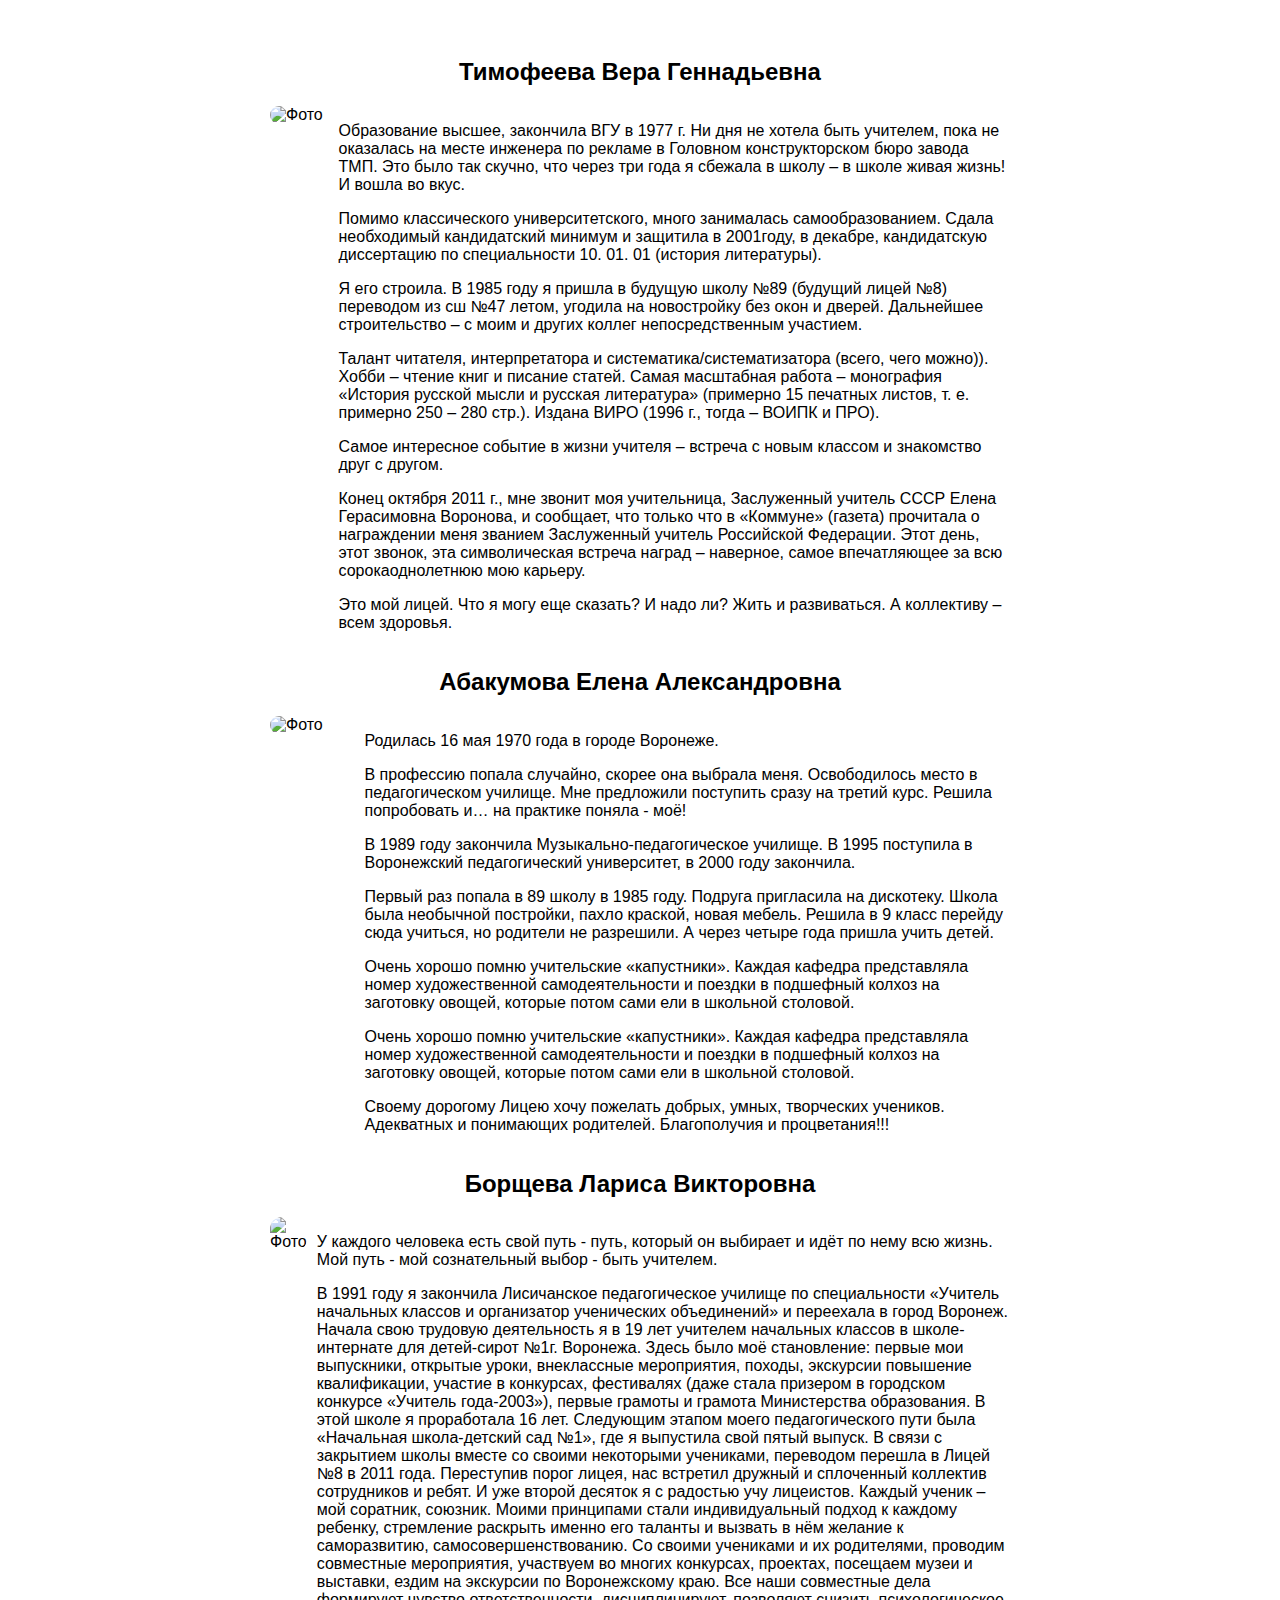
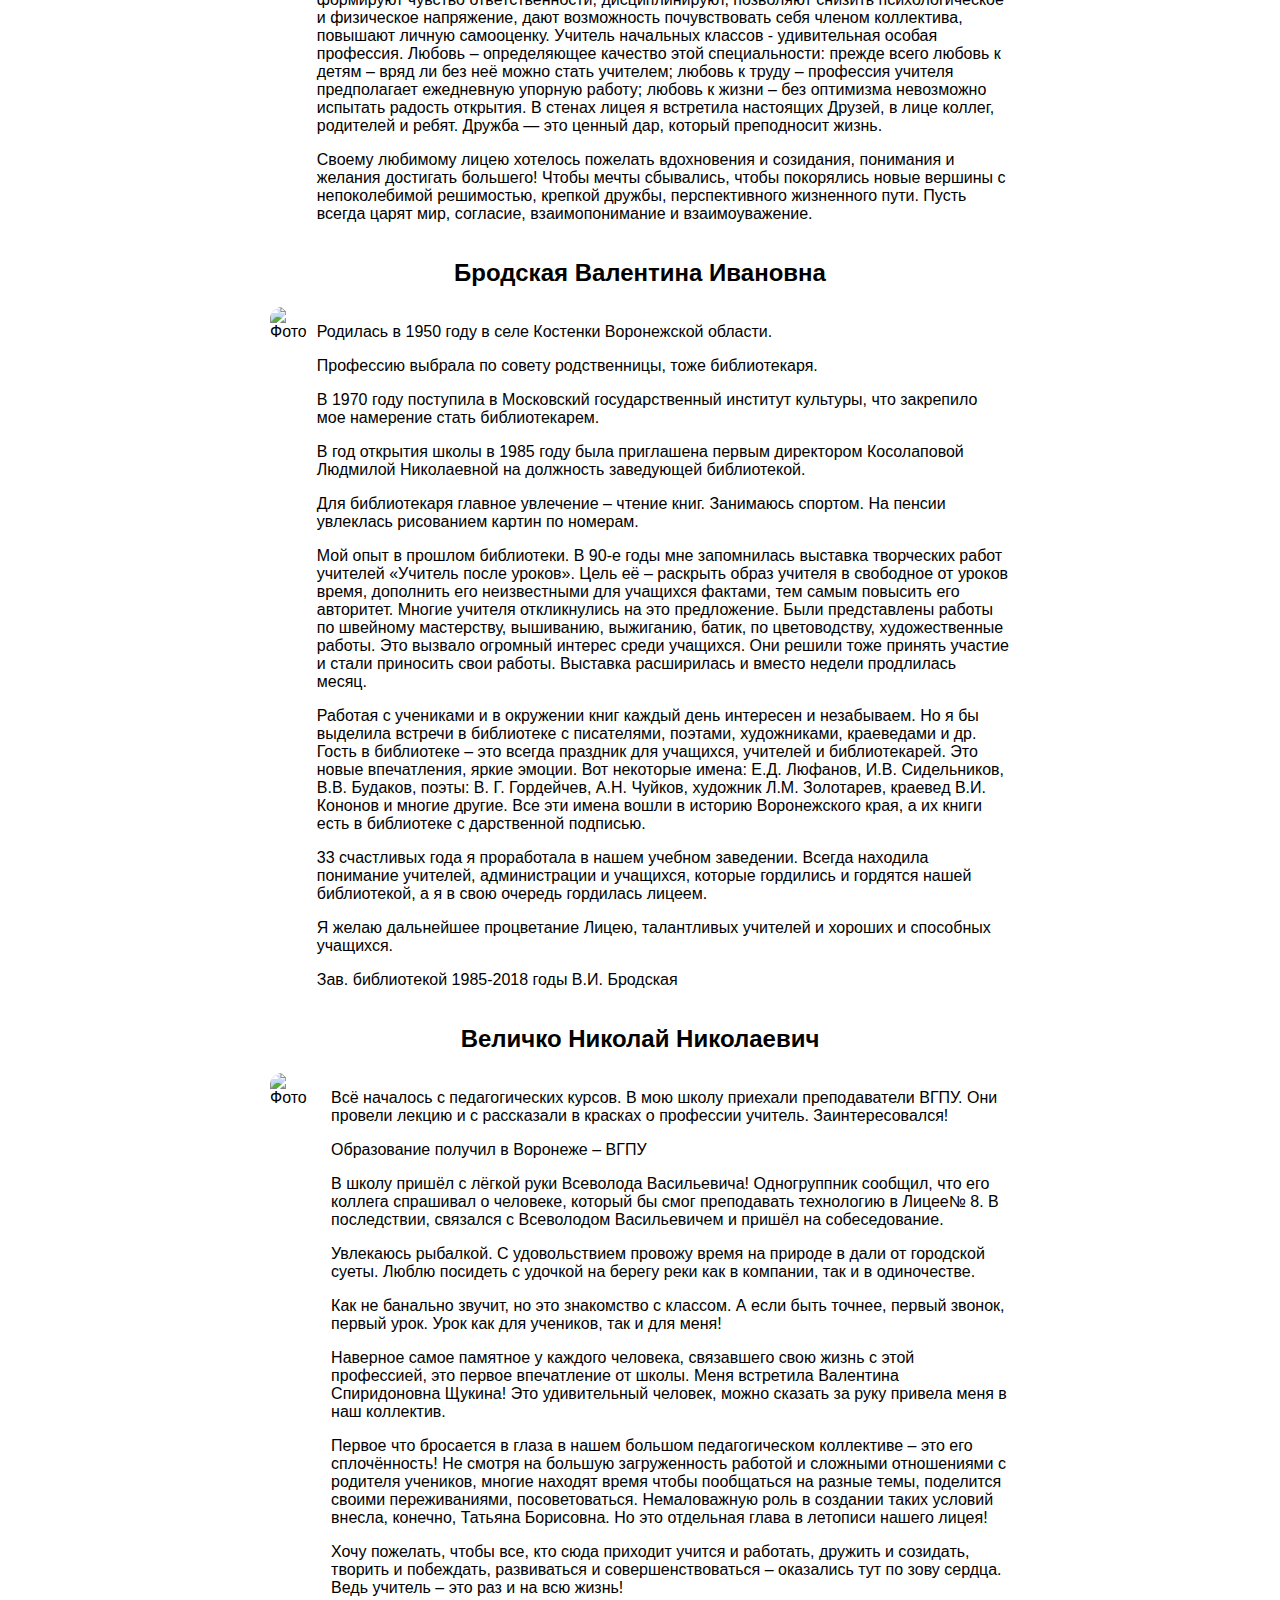
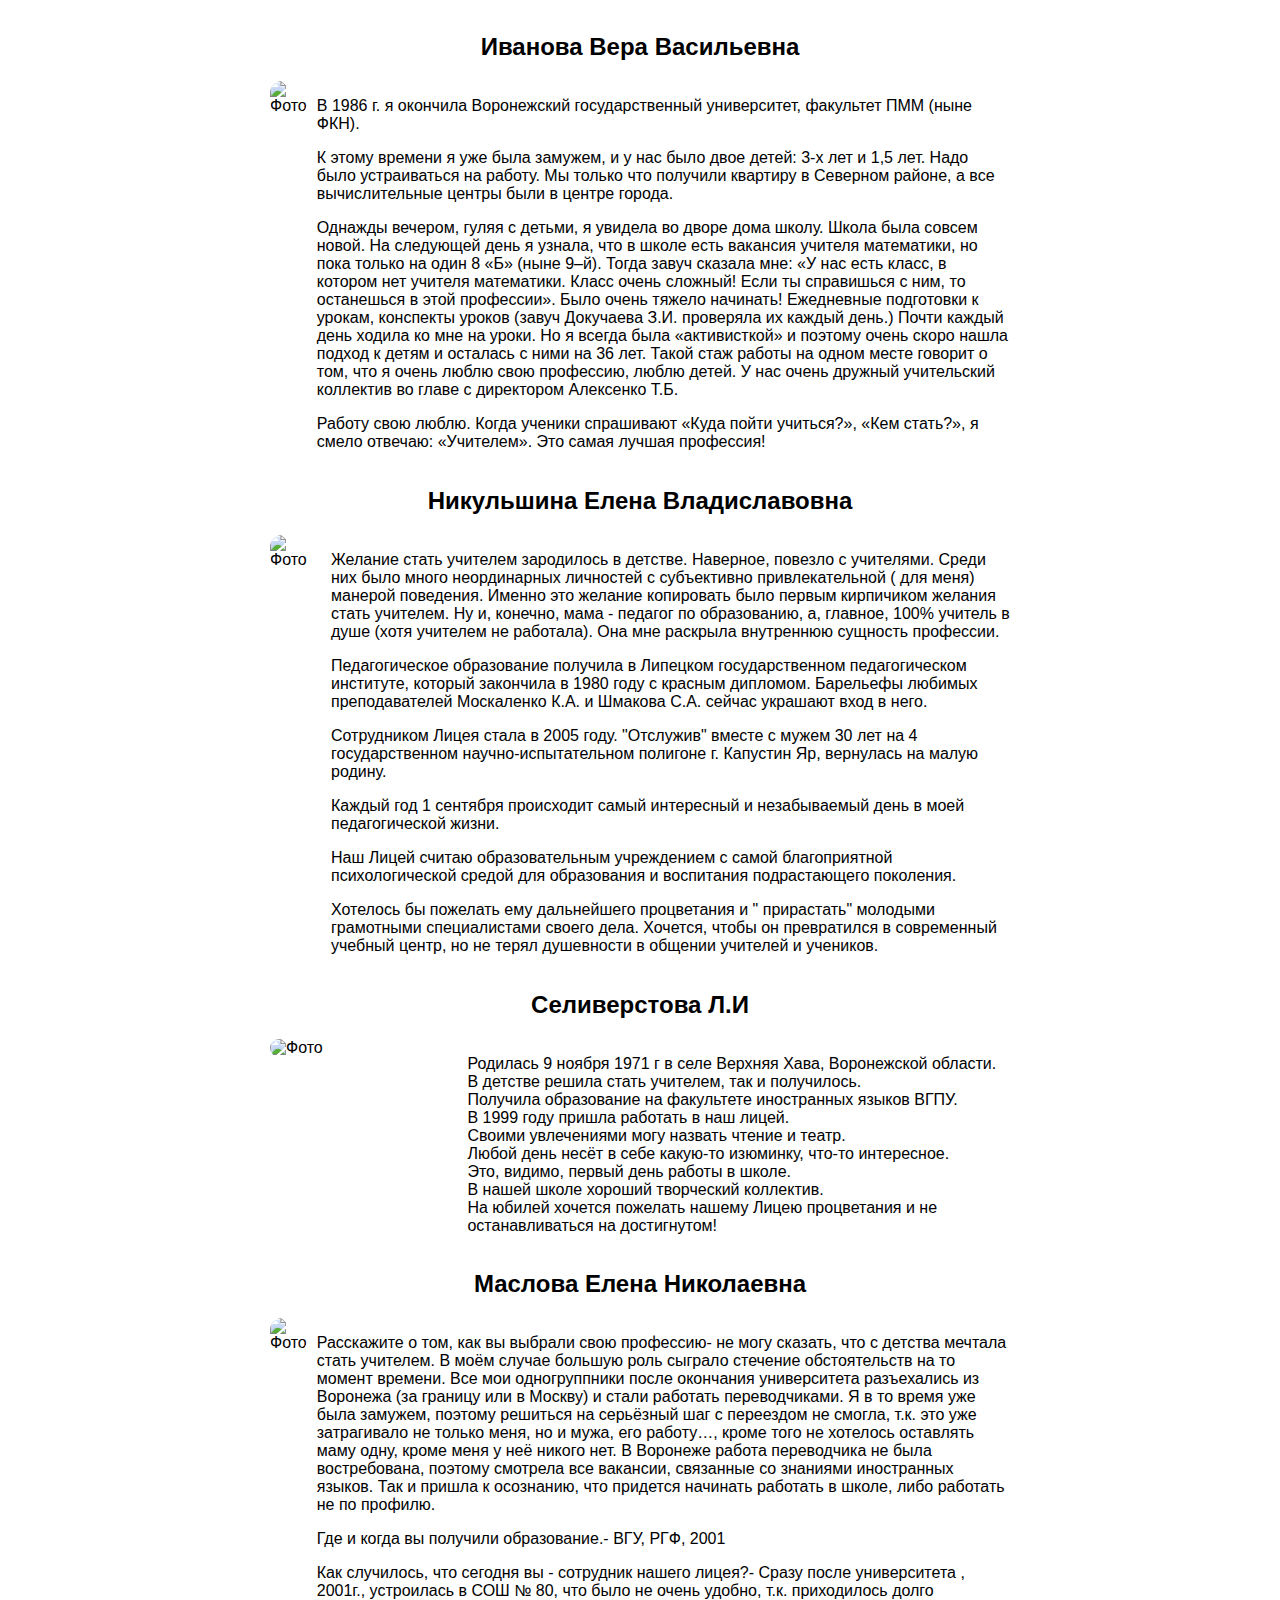
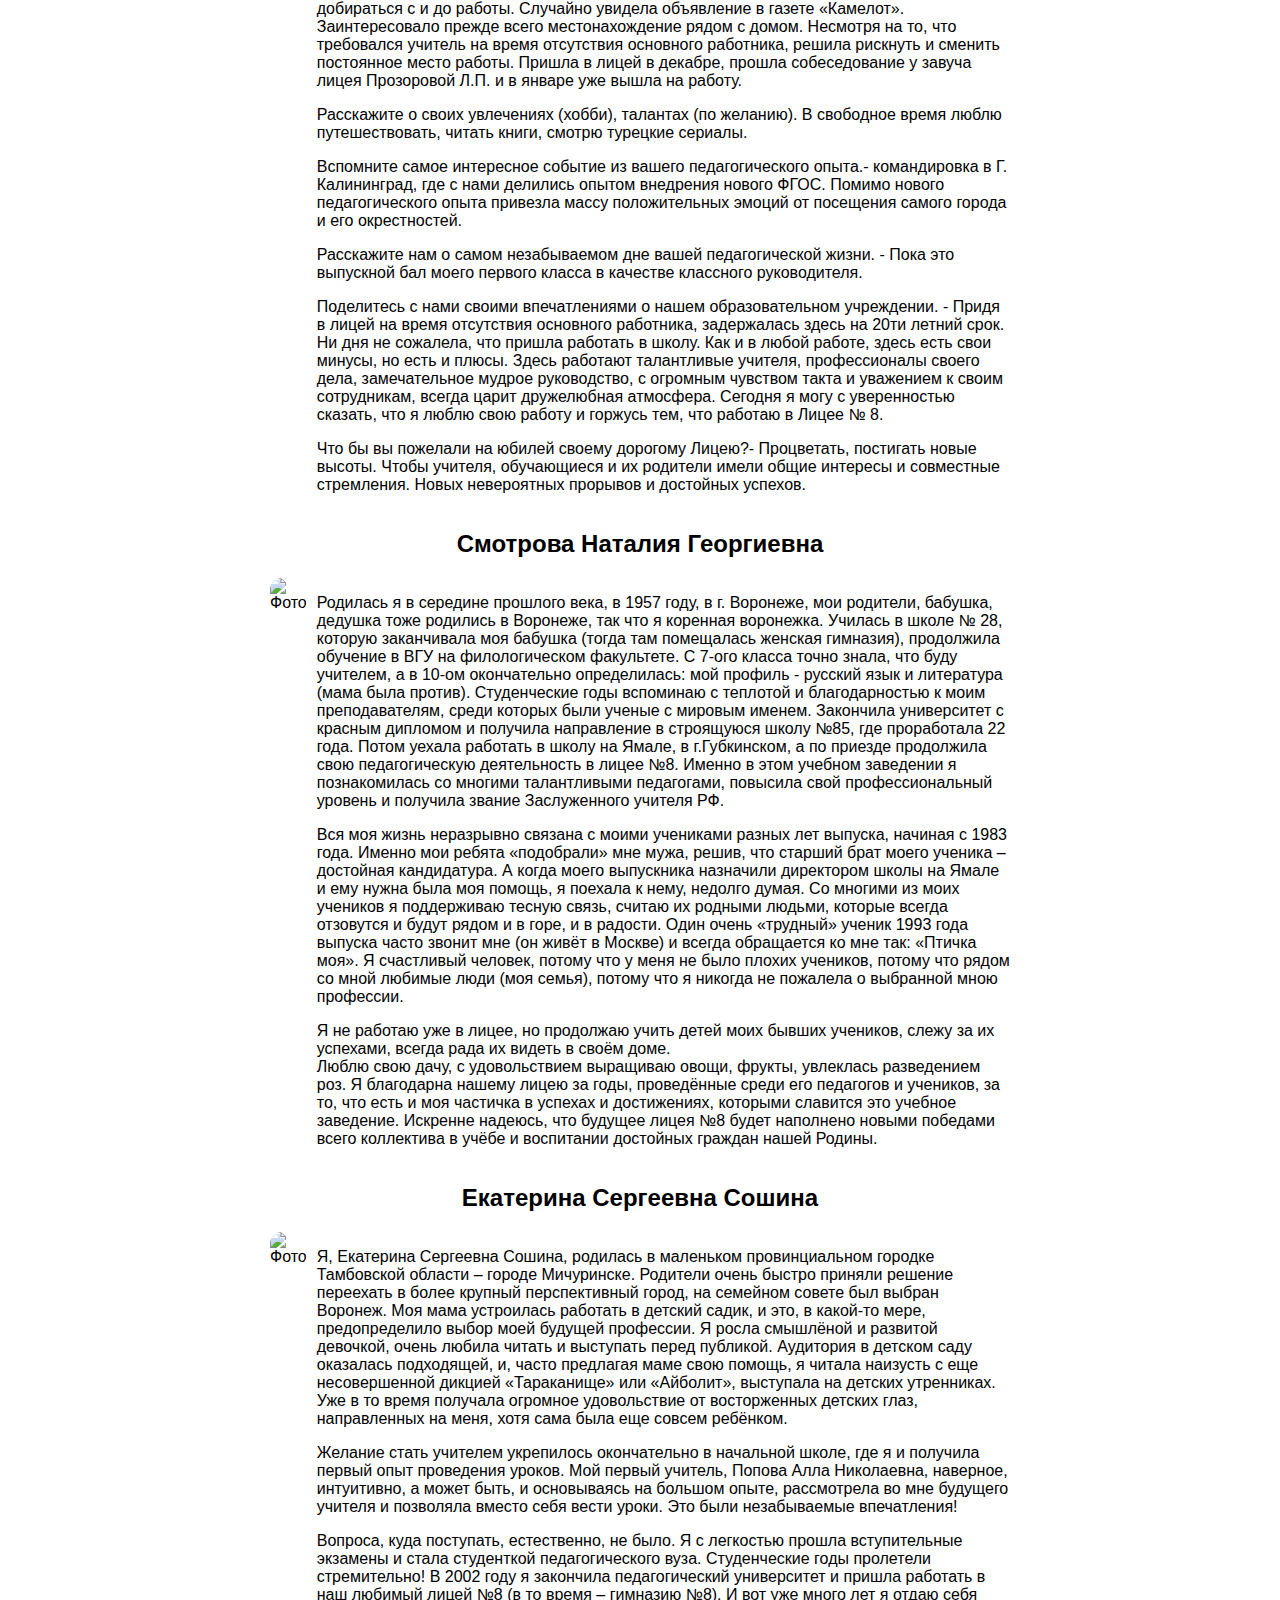
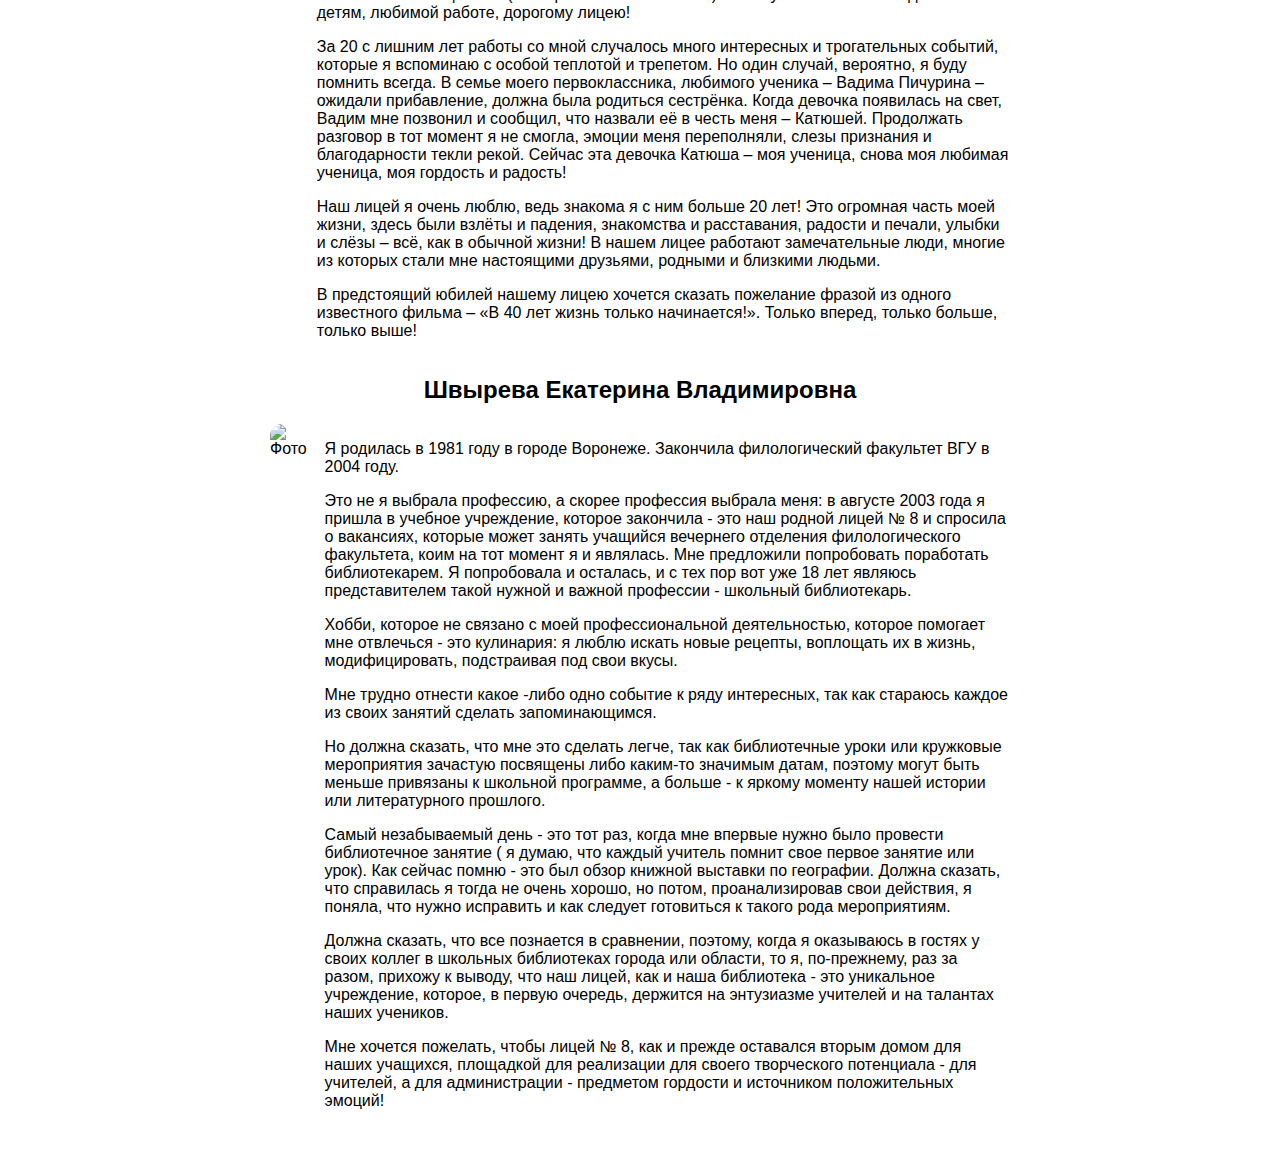
==== people.html @ ec748bcb "Add files via upload" ====
<!DOCTYPE html>
<html lang="en">

<head>
    <meta charset="UTF-8">
    <meta name="viewport" content="width=device-width, initial-scale=1.0">
    <title>Document</title>
    <link rel="stylesheet" href="styles.css">
</head>

<body>
    <div class="peoples">
        <h2>Тимофеева Вера Геннадьевна</h2>
        <div class="people">
            <img src="https://img0.liveinternet.ru/images/attach/c/2//66/499/66499584_1289558572_1.jpg" alt="Фото">
            <div class="text">
                <p>
                    Образование высшее, закончила ВГУ в 1977 г. Ни дня не хотела быть учителем, пока не оказалась на
                    месте инженера по рекламе в Головном конструкторском бюро завода ТМП. Это было так скучно, что через
                    три года я сбежала в школу – в школе живая жизнь! И вошла во вкус.
                </p>
                <p>
                    Помимо классического университетского, много занималась самообразованием. Сдала необходимый
                    кандидатский минимум и защитила в 2001году, в декабре, кандидатскую диссертацию по специальности 10.
                    01. 01 (история литературы).
                </p>
                <p>
                    Я его строила. В 1985 году я пришла в будущую школу №89 (будущий лицей №8) переводом из сш №47
                    летом, угодила на новостройку без окон и дверей. Дальнейшее строительство – с моим и других коллег
                    непосредственным участием.
                </p>
                <p>
                    Талант читателя, интерпретатора и систематика/систематизатора (всего, чего можно)). Хобби – чтение
                    книг и писание статей. Самая масштабная работа – монография «История русской мысли и русская
                    литература» (примерно 15 печатных листов, т. е. примерно 250 – 280 стр.). Издана ВИРО (1996 г.,
                    тогда – ВОИПК и ПРО).
                </p>
                <p>
                    Самое интересное событие в жизни учителя – встреча с новым классом и знакомство друг с другом.
                </p>
                <p>
                    Конец октября 2011 г., мне звонит моя учительница, Заслуженный учитель СССР Елена Герасимовна
                    Воронова, и сообщает, что только что в «Коммуне» (газета) прочитала о награждении меня званием
                    Заслуженный учитель Российской Федерации. Этот день, этот звонок, эта символическая встреча наград –
                    наверное, самое впечатляющее за всю сорокаоднолетнюю мою карьеру.
                </p>
                <p>
                    Это мой лицей. Что я могу еще сказать? И надо ли? Жить и развиваться. А коллективу – всем здоровья.
                </p>
            </div>
        </div>

        <h2>Абакумова Елена Александровна</h2>
        <div class="people">
            <img src="https://img0.liveinternet.ru/images/attach/c/2//66/499/66499584_1289558572_1.jpg" alt="Фото">
            <div class="text">
                <p>
                    Родилась 16 мая 1970 года в городе Воронеже.
                </p>
                <p>
                    В профессию попала случайно, скорее она выбрала меня. Освободилось место в педагогическом училище.
                    Мне предложили поступить сразу на третий курс. Решила попробовать и… на практике поняла - моё!
                </p>
                <p>
                    В 1989 году закончила Музыкально-педагогическое училище. В 1995 поступила в Воронежский
                    педагогический университет, в 2000 году закончила.
                </p>
                <p>
                    Первый раз попала в 89 школу в 1985 году. Подруга пригласила на дискотеку. Школа была необычной
                    постройки, пахло краской, новая мебель. Решила в 9 класс перейду сюда учиться, но родители не
                    разрешили. А через четыре года пришла учить детей.
                </p>
                <p>
                    Очень хорошо помню учительские «капустники». Каждая кафедра представляла номер художественной
                    самодеятельности и поездки в подшефный колхоз на заготовку овощей, которые потом сами ели в школьной
                    столовой.
                </p>
                <p>
                    Очень хорошо помню учительские «капустники». Каждая кафедра представляла номер художественной
                    самодеятельности и поездки в подшефный колхоз на заготовку овощей, которые потом сами ели в школьной
                    столовой.
                </p>
                <p>
                    Своему дорогому Лицею хочу пожелать добрых, умных, творческих учеников. Адекватных и понимающих
                    родителей. Благополучия и процветания!!!
                </p>
            </div>
        </div>

        <h2>Борщева Лариса Викторовна</h2>
        <div class="people">
            <img src="https://img0.liveinternet.ru/images/attach/c/2//66/499/66499584_1289558572_1.jpg" alt="Фото">
            <div class="text">
                <p>
                    У каждого человека есть свой путь - путь, который он выбирает и идёт по нему всю жизнь. Мой путь -
                    мой сознательный выбор - быть учителем.
                </p>
                <p>
                    В 1991 году я закончила Лисичанское педагогическое училище по специальности «Учитель начальных
                    классов и организатор ученических объединений» и переехала в город Воронеж. Начала свою трудовую
                    деятельность я в 19 лет учителем начальных классов в школе-интернате для детей-сирот №1г. Воронежа.
                    Здесь было моё становление: первые мои выпускники, открытые уроки, внеклассные мероприятия, походы,
                    экскурсии повышение квалификации, участие в конкурсах, фестивалях (даже стала призером в городском
                    конкурсе «Учитель года-2003»), первые грамоты и грамота Министерства образования. В этой школе я
                    проработала 16 лет. Следующим этапом моего педагогического пути была «Начальная школа-детский сад
                    №1», где я выпустила свой пятый выпуск. В связи с закрытием школы вместе со своими некоторыми
                    учениками, переводом перешла в Лицей №8 в 2011 года. Переступив порог лицея, нас встретил дружный и
                    сплоченный коллектив сотрудников и ребят. И уже второй десяток я с радостью учу лицеистов. Каждый
                    ученик – мой соратник, союзник. Моими принципами стали индивидуальный подход к каждому ребенку,
                    стремление раскрыть именно его таланты и вызвать в нём желание к саморазвитию,
                    самосовершенствованию. Со своими учениками и их родителями, проводим совместные мероприятия,
                    участвуем во многих конкурсах, проектах, посещаем музеи и выставки, ездим на экскурсии по
                    Воронежскому краю. Все наши совместные дела формируют чувство ответственности, дисциплинируют,
                    позволяют снизить психологическое и физическое напряжение, дают возможность почувствовать себя
                    членом коллектива, повышают личную самооценку. Учитель начальных классов - удивительная особая
                    профессия. Любовь – определяющее качество этой специальности: прежде всего любовь к детям – вряд ли
                    без неё можно стать учителем; любовь к труду – профессия учителя предполагает ежедневную упорную
                    работу; любовь к жизни – без оптимизма невозможно испытать радость открытия. В стенах лицея я
                    встретила настоящих Друзей, в лице коллег, родителей и ребят. Дружба — это ценный дар, который
                    преподносит жизнь.
                </p>
                <p>
                    Своему любимому лицею хотелось пожелать вдохновения и созидания, понимания и желания достигать
                    большего! Чтобы мечты сбывались, чтобы покорялись новые вершины с непоколебимой решимостью, крепкой
                    дружбы, перспективного жизненного пути. Пусть всегда царят мир, согласие, взаимопонимание и
                    взаимоуважение.
                </p>
            </div>
        </div>

        <h2>Бродская Валентина Ивановна</h2>
        <div class="people">
            <img src="https://img0.liveinternet.ru/images/attach/c/2//66/499/66499584_1289558572_1.jpg" alt="Фото">
            <div class="text">
                <p>
                    Родилась в 1950 году в селе Костенки Воронежской области.
                </p>
                <p>
                    Профессию выбрала по совету родственницы, тоже библиотекаря.
                </p>
                <p>
                    В 1970 году поступила в Московский государственный институт культуры, что закрепило мое намерение
                    стать библиотекарем.
                </p>
                <p>
                    В год открытия школы в 1985 году была приглашена первым директором Косолаповой Людмилой Николаевной
                    на должность заведующей библиотекой.
                </p>
                <p>
                    Для библиотекаря главное увлечение – чтение книг. Занимаюсь спортом. На пенсии увлеклась рисованием
                    картин по номерам.
                </p>
                <p>
                    Мой опыт в прошлом библиотеки. В 90-е годы мне запомнилась выставка творческих работ учителей
                    «Учитель после уроков». Цель её – раскрыть образ учителя в свободное от уроков время, дополнить его
                    неизвестными для учащихся фактами, тем самым повысить его авторитет. Многие учителя откликнулись на
                    это предложение. Были представлены работы по швейному мастерству, вышиванию, выжиганию, батик, по
                    цветоводству, художественные работы. Это вызвало огромный интерес среди учащихся. Они решили тоже
                    принять участие и стали приносить свои работы. Выставка расширилась и вместо недели продлилась
                    месяц.
                </p>
                <p>
                    Работая с учениками и в окружении книг каждый день интересен и незабываем. Но я бы выделила встречи
                    в библиотеке с писателями, поэтами, художниками, краеведами и др. Гость в библиотеке – это всегда
                    праздник для учащихся, учителей и библиотекарей. Это новые впечатления, яркие эмоции. Вот некоторые
                    имена: Е.Д. Люфанов, И.В. Сидельников, В.В. Будаков, поэты: В. Г. Гордейчев, А.Н. Чуйков, художник
                    Л.М. Золотарев, краевед В.И. Кононов и многие другие. Все эти имена вошли в историю Воронежского
                    края, а их книги есть в библиотеке с дарственной подписью.
                </p>
                <p>
                    33 счастливых года я проработала в нашем учебном заведении. Всегда находила понимание учителей,
                    администрации и учащихся, которые гордились и гордятся нашей библиотекой, а я в свою очередь
                    гордилась лицеем.
                </p>
                <p>
                    Я желаю дальнейшее процветание Лицею, талантливых учителей и хороших и способных учащихся.
                </p>
                <p>
                    Зав. библиотекой 1985-2018 годы В.И. Бродская
                </p>
            </div>
        </div>

        <h2>Величко Николай Николаевич</h2>
        <div class="people">
            <img src="https://img0.liveinternet.ru/images/attach/c/2//66/499/66499584_1289558572_1.jpg" alt="Фото">
            <div class="text">
                <p>
                    Всё началось с педагогических курсов. В мою школу приехали преподаватели ВГПУ. Они провели лекцию и
                    с рассказали в красках о профессии учитель. Заинтересовался!
                </p>
                <p>
                    Образование получил в Воронеже – ВГПУ
                </p>
                <p>
                    В школу пришёл с лёгкой руки Всеволода Васильевича! Одногруппник сообщил, что его коллега спрашивал
                    о человеке, который бы смог преподавать технологию в Лицее№ 8. В последствии, связался с Всеволодом
                    Васильевичем и пришёл на собеседование.
                </p>
                <p>
                    Увлекаюсь рыбалкой. С удовольствием провожу время на природе в дали от городской суеты. Люблю
                    посидеть с удочкой на берегу реки как в компании, так и в одиночестве.
                </p>
                <p>
                    Как не банально звучит, но это знакомство с классом. А если быть точнее, первый звонок, первый урок.
                    Урок как для учеников, так и для меня!
                </p>
                <p>
                    Наверное самое памятное у каждого человека, связавшего свою жизнь с этой профессией, это первое
                    впечатление от школы. Меня встретила Валентина Спиридоновна Щукина! Это удивительный человек, можно
                    сказать за руку привела меня в наш коллектив.
                </p>
                <p>
                    Первое что бросается в глаза в нашем большом педагогическом коллективе – это его сплочённость! Не
                    смотря на большую загруженность работой и сложными отношениями с родителя учеников, многие находят
                    время чтобы пообщаться на разные темы, поделится своими переживаниями, посоветоваться. Немаловажную
                    роль в создании таких условий внесла, конечно, Татьяна Борисовна. Но это отдельная глава в летописи
                    нашего лицея!
                </p>
                <p>
                    Хочу пожелать, чтобы все, кто сюда приходит учится и работать, дружить и созидать, творить и
                    побеждать, развиваться и совершенствоваться – оказались тут по зову сердца. Ведь учитель – это раз и
                    на всю жизнь!
                </p>
            </div>
        </div>

        <h2>Иванова Вера Васильевна</h2>
        <div class="people">
            <img src="https://img0.liveinternet.ru/images/attach/c/2//66/499/66499584_1289558572_1.jpg" alt="Фото">
            <div class="text">
                <p>
                    В 1986 г. я окончила Воронежский государственный университет, факультет ПММ (ныне ФКН).
                </p>
                <p>
                    К этому времени я уже была замужем, и у нас было двое детей: 3-х лет и 1,5 лет. Надо было
                    устраиваться на работу. Мы только что получили квартиру в Северном районе, а все вычислительные
                    центры были в центре города.
                </p>
                <p>
                    Однажды вечером, гуляя с детьми, я увидела во дворе дома школу. Школа была совсем новой. На
                    следующей день я узнала, что в школе есть вакансия учителя математики, но пока только на один 8
                    «Б» (ныне 9–й). Тогда завуч сказала мне: «У нас есть класс, в котором нет учителя математики.
                    Класс очень сложный! Если ты справишься с ним, то останешься в этой профессии». Было очень
                    тяжело начинать! Ежедневные подготовки к урокам, конспекты уроков (завуч Докучаева З.И.
                    проверяла их каждый день.) Почти каждый день ходила ко мне на уроки. Но я всегда была
                    «активисткой» и поэтому очень скоро нашла подход к детям и осталась с ними на 36 лет. Такой стаж
                    работы на одном месте говорит о том, что я очень люблю свою профессию, люблю детей. У нас очень
                    дружный учительский коллектив во главе с директором Алексенко Т.Б.
                </p>
                <p>
                    Работу свою люблю. Когда ученики спрашивают «Куда пойти учиться?», «Кем стать?», я смело отвечаю:
                    «Учителем». Это самая лучшая профессия!
                </p>
            </div>
        </div>

        <h2>Никульшина Елена Владиславовна</h2>
        <div class="people">
            <img src="https://img0.liveinternet.ru/images/attach/c/2//66/499/66499584_1289558572_1.jpg" alt="Фото">
            <div class="text">
                <p>
                    Желание стать учителем зародилось в детстве. Наверное, повезло с учителями. Среди них было много
                    неординарных личностей с субъективно привлекательной ( для меня) манерой поведения. Именно это
                    желание копировать было первым кирпичиком желания стать учителем. Ну и, конечно, мама - педагог по
                    образованию, а, главное, 100% учитель в душе (хотя учителем не работала). Она мне раскрыла
                    внутреннюю сущность профессии.
                </p>
                <p>
                    Педагогическое образование получила в Липецком государственном педагогическом институте, который
                    закончила в 1980 году с красным дипломом. Барельефы любимых преподавателей Москаленко К.А. и Шмакова
                    С.А. сейчас украшают вход в него.
                </p>
                <p>
                    Сотрудником Лицея стала в 2005 году. "Отслужив" вместе с мужем 30 лет на 4 государственном
                    научно-испытательном полигоне г. Капустин Яр, вернулась на малую родину.
                </p>
                <p>
                    Каждый год 1 сентября происходит самый интересный и незабываемый день в моей педагогической жизни.
                </p>
                <p>
                    Наш Лицей считаю образовательным учреждением с самой благоприятной психологической средой для
                    образования и воспитания подрастающего поколения.
                </p>
                <p>
                    Хотелось бы пожелать ему дальнейшего процветания и " прирастать" молодыми грамотными специалистами
                    своего дела. Хочется, чтобы он превратился в современный учебный центр, но не терял душевности в
                    общении учителей и учеников.
                </p>
            </div>
        </div>

        <h2>Селиверстова Л.И</h2>
        <div class="people">
            <img src="https://img0.liveinternet.ru/images/attach/c/2//66/499/66499584_1289558572_1.jpg" alt="Фото">
            <div class="text">
                <p>
                    Родилась 9 ноября 1971 г в селе Верхняя Хава, Воронежской области.<br>
                    В детстве решила стать учителем, так и получилось.<br>
                    Получила образование на факультете иностранных языков ВГПУ.<br>
                    В 1999 году пришла работать в наш лицей.<br>
                    Своими увлечениями могу назвать чтение и театр.<br>
                    Любой день несёт в себе какую-то изюминку, что-то интересное.<br>
                    Это, видимо, первый день работы в школе.<br>
                    В нашей школе хороший творческий коллектив.<br>
                    На юбилей хочется пожелать нашему Лицею процветания и не останавливаться на достигнутом!<br>
                </p>
            </div>
        </div>

        <h2>Маслова Елена Николаевна</h2>
        <div class="people">
            <img src="https://img0.liveinternet.ru/images/attach/c/2//66/499/66499584_1289558572_1.jpg" alt="Фото">
            <div class="text">
                <p>
                    Расскажите о том, как вы выбрали свою профессию- не могу сказать, что с детства мечтала стать
                    учителем. В моём случае большую роль сыграло стечение обстоятельств на то момент времени. Все мои
                    одногруппники после окончания университета разъехались из Воронежа (за границу или в Москву) и стали
                    работать переводчиками. Я в то время уже была замужем, поэтому решиться на серьёзный шаг с переездом
                    не смогла, т.к. это уже затрагивало не только меня, но и мужа, его работу…, кроме того не хотелось
                    оставлять маму одну, кроме меня у неё никого нет. В Воронеже работа переводчика не была
                    востребована, поэтому смотрела все вакансии, связанные со знаниями иностранных языков. Так и пришла
                    к осознанию, что придется начинать работать в школе, либо работать не по профилю.
                </p>
                <p>
                    Где и когда вы получили образование.- ВГУ, РГФ, 2001
                </p>
                <p>
                    Как случилось, что сегодня вы - сотрудник нашего лицея?- Сразу после университета , 2001г.,
                    устроилась в СОШ № 80, что было не очень удобно, т.к. приходилось долго добираться с и до работы.
                    Случайно увидела объявление в газете «Камелот». Заинтересовало прежде всего местонахождение рядом с
                    домом. Несмотря на то, что требовался учитель на время отсутствия основного работника, решила
                    рискнуть и сменить постоянное место работы. Пришла в лицей в декабре, прошла собеседование у завуча
                    лицея Прозоровой Л.П. и в январе уже вышла на работу.
                </p>
                <p>Расскажите о своих увлечениях (хобби), талантах (по желанию). В свободное время люблю путешествовать,
                    читать книги, смотрю турецкие сериалы.</p>
                <p>
                    Вспомните самое интересное событие из вашего педагогического опыта.- командировка в Г.
                    Калининград, где с нами делились опытом внедрения нового ФГОС. Помимо нового педагогического опыта
                    привезла массу положительных эмоций от посещения самого города и его окрестностей.
                </p>
                <p>
                    Расскажите нам о самом незабываемом дне вашей педагогической жизни. - Пока это выпускной бал моего
                    первого класса в качестве классного руководителя.
                </p>
                <p>
                    Поделитесь с нами своими впечатлениями о нашем образовательном учреждении. - Придя в лицей на
                    время отсутствия основного работника, задержалась здесь на 20ти летний срок. Ни дня не сожалела, что
                    пришла работать в школу. Как и в любой работе, здесь есть свои минусы, но есть и плюсы. Здесь
                    работают талантливые учителя, профессионалы своего дела, замечательное мудрое руководство, с
                    огромным чувством такта и уважением к своим сотрудникам, всегда царит дружелюбная атмосфера. Сегодня
                    я могу с уверенностью сказать, что я люблю свою работу и горжусь тем, что работаю в Лицее № 8.
                </p>
                <p>
                    Что бы вы пожелали на юбилей своему дорогому Лицею?- Процветать, постигать новые высоты. Чтобы
                    учителя, обучающиеся и их родители имели общие интересы и совместные стремления. Новых невероятных
                    прорывов и достойных успехов.
                </p>
            </div>
        </div>

        <h2>Смотрова Наталия Георгиевна</h2>
        <div class="people">
            <img src="https://img0.liveinternet.ru/images/attach/c/2//66/499/66499584_1289558572_1.jpg" alt="Фото">
            <div class="text">
                <p>
                    Родилась я в середине прошлого века, в 1957 году, в г. Воронеже, мои родители, бабушка, дедушка тоже
                    родились в Воронеже, так что я коренная воронежка. Училась в школе № 28, которую заканчивала моя
                    бабушка (тогда там помещалась женская гимназия), продолжила обучение в ВГУ на филологическом
                    факультете. С 7-ого класса точно знала, что буду учителем, а в 10-ом окончательно определилась: мой
                    профиль - русский язык и литература (мама была против). Студенческие годы вспоминаю с теплотой и
                    благодарностью к моим преподавателям, среди которых были ученые с мировым именем. Закончила
                    университет с красным дипломом и получила направление в строящуюся школу №85, где проработала 22
                    года. Потом уехала работать в школу на Ямале, в г.Губкинском, а по приезде продолжила свою
                    педагогическую деятельность в лицее №8. Именно в этом учебном заведении я познакомилась со многими
                    талантливыми педагогами, повысила свой профессиональный уровень и получила звание Заслуженного
                    учителя РФ.
                </p>
                <p>
                    Вся моя жизнь неразрывно связана с моими учениками разных лет выпуска, начиная с 1983 года. Именно
                    мои ребята «подобрали» мне мужа, решив, что старший брат моего ученика – достойная кандидатура. А
                    когда моего выпускника назначили директором школы на Ямале и ему нужна была моя помощь, я поехала к
                    нему, недолго думая. Со многими из моих учеников я поддерживаю тесную связь, считаю их родными
                    людьми, которые всегда отзовутся и будут рядом и в горе, и в радости. Один очень «трудный» ученик
                    1993 года выпуска часто звонит мне (он живёт в Москве) и всегда обращается ко мне так: «Птичка моя».
                    Я счастливый человек, потому что у меня не было плохих учеников, потому что рядом со мной любимые
                    люди (моя семья), потому что я никогда не пожалела о выбранной мною профессии.
                </p>
                <p>
                    Я не работаю уже в лицее, но продолжаю учить детей моих бывших учеников, слежу за их успехами,
                    всегда рада их видеть в своём доме. <br>
                    Люблю свою дачу, с удовольствием выращиваю овощи, фрукты, увлеклась разведением роз.
                    Я благодарна нашему лицею за годы, проведённые среди его педагогов и учеников, за то, что есть и моя
                    частичка в успехах и достижениях, которыми славится это учебное заведение.
                    Искренне надеюсь, что будущее лицея №8 будет наполнено новыми победами всего коллектива в учёбе и
                    воспитании достойных граждан нашей Родины.

                </p>
            </div>
        </div>

        <h2>Екатерина Сергеевна Сошина</h2>
        <div class="people">
            <img src="https://img0.liveinternet.ru/images/attach/c/2//66/499/66499584_1289558572_1.jpg" alt="Фото">
            <div class="text">
                <p>
                    Я, Екатерина Сергеевна Сошина, родилась в маленьком провинциальном городке Тамбовской области –
                    городе Мичуринске. Родители очень быстро приняли решение переехать в более крупный перспективный
                    город, на семейном совете был выбран Воронеж. Моя мама устроилась работать в детский садик, и это, в
                    какой-то мере, предопределило выбор моей будущей профессии. Я росла смышлёной и развитой девочкой,
                    очень любила читать и выступать перед публикой. Аудитория в детском саду оказалась подходящей, и,
                    часто предлагая маме свою помощь, я читала наизусть с еще несовершенной дикцией «Тараканище» или
                    «Айболит», выступала на детских утренниках. Уже в то время получала огромное удовольствие от
                    восторженных детских глаз, направленных на меня, хотя сама была еще совсем ребёнком.
                </p>
                <p>
                    Желание стать учителем укрепилось окончательно в начальной школе, где я и получила первый опыт
                    проведения уроков. Мой первый учитель, Попова Алла Николаевна, наверное, интуитивно, а может быть, и
                    основываясь на большом опыте, рассмотрела во мне будущего учителя и позволяла вместо себя вести
                    уроки. Это были незабываемые впечатления!
                </p>
                <p>
                    Вопроса, куда поступать, естественно, не было. Я с легкостью прошла вступительные экзамены и стала
                    студенткой педагогического вуза. Студенческие годы пролетели стремительно! В 2002 году я закончила
                    педагогический университет и пришла работать в наш любимый лицей №8 (в то время – гимназию №8). И
                    вот уже много лет я отдаю себя детям, любимой работе, дорогому лицею!
                </p>
                <p>
                    За 20 с лишним лет работы со мной случалось много интересных и трогательных событий, которые я
                    вспоминаю с особой теплотой и трепетом. Но один случай, вероятно, я буду помнить всегда. В семье
                    моего первоклассника, любимого ученика – Вадима Пичурина – ожидали прибавление, должна была родиться
                    сестрёнка. Когда девочка появилась на свет, Вадим мне позвонил и сообщил, что назвали её в честь
                    меня – Катюшей. Продолжать разговор в тот момент я не смогла, эмоции меня переполняли, слезы
                    признания и благодарности текли рекой. Сейчас эта девочка Катюша – моя ученица, снова моя любимая
                    ученица, моя гордость и радость!
                </p>
                <p>
                    Наш лицей я очень люблю, ведь знакома я с ним больше 20 лет! Это огромная часть моей жизни, здесь
                    были взлёты и падения, знакомства и расставания, радости и печали, улыбки и слёзы – всё, как в
                    обычной жизни! В нашем лицее работают замечательные люди, многие из которых стали мне настоящими
                    друзьями, родными и близкими людьми.
                </p>
                <p>
                    В предстоящий юбилей нашему лицею хочется сказать пожелание фразой из одного известного фильма – «В
                    40 лет жизнь только начинается!». Только вперед, только больше, только выше!
                </p>
            </div>
        </div>

        <h2>Швырева Екатерина Владимировна</h2>
        <div class="people">
            <img src="https://img0.liveinternet.ru/images/attach/c/2//66/499/66499584_1289558572_1.jpg" alt="Фото">
            <div class="text">
                <p>
                    Я родилась в 1981 году в городе Воронеже. Закончила филологический факультет ВГУ в 2004 году.
                </p>
                <p>
                    Это не я выбрала профессию, а скорее профессия выбрала меня: в августе 2003 года я пришла в учебное
                    учреждение, которое закончила - это наш родной лицей № 8 и спросила о вакансиях, которые может
                    занять учащийся вечернего отделения филологического факультета, коим на тот момент я и являлась. Мне
                    предложили попробовать поработать библиотекарем. Я попробовала и осталась, и с тех пор вот уже 18
                    лет являюсь представителем такой нужной и важной профессии - школьный библиотекарь.
                </p>
                <p>
                    Хобби, которое не связано с моей профессиональной деятельностью, которое помогает мне отвлечься -
                    это кулинария: я люблю искать новые рецепты, воплощать их в жизнь, модифицировать, подстраивая под
                    свои вкусы.
                </p>
                <p>
                    Мне трудно отнести какое -либо одно событие к ряду интересных, так как стараюсь каждое из своих
                    занятий сделать запоминающимся.
                </p>
                <p>
                    Но должна сказать, что мне это сделать легче, так как библиотечные уроки или кружковые мероприятия
                    зачастую посвящены либо каким-то значимым датам, поэтому могут быть меньше привязаны к школьной
                    программе, а больше - к яркому моменту нашей истории или литературного прошлого.
                </p>
                <p>
                    Самый незабываемый день - это тот раз, когда мне впервые нужно было провести библиотечное занятие (
                    я думаю, что каждый учитель помнит свое первое занятие или урок). Как сейчас помню - это был обзор
                    книжной выставки по географии. Должна сказать, что справилась я тогда не очень хорошо, но потом,
                    проанализировав свои действия, я поняла, что нужно исправить и как следует готовиться к такого рода
                    мероприятиям.
                </p>
                <p>
                    Должна сказать, что все познается в сравнении, поэтому, когда я оказываюсь в гостях у своих коллег в
                    школьных библиотеках города или области, то я, по-прежнему, раз за разом, прихожу к выводу, что наш
                    лицей, как и наша библиотека - это уникальное учреждение, которое, в первую очередь, держится на
                    энтузиазме учителей и на талантах наших учеников.
                </p>
                <p>
                    Мне хочется пожелать, чтобы лицей № 8, как и прежде оставался вторым домом для наших учащихся,
                    площадкой для реализации для своего творческого потенциала - для учителей, а для администрации -
                    предметом гордости и источником положительных эмоций!
                </p>
            </div>
        </div>
</body>

</html>
---- styles.css ----
* {
    box-sizing: border-box;
  }
  
  /* Set a background color */
  body {
    
    font-family: Helvetica, sans-serif;
  }
  
  /* The actual timeline (the vertical ruler) */
  .timeline {
    position: relative;
    max-width: 1200px;
    margin: 0 auto;
    background-color: #474e5d;
  }
  
  /* The actual timeline (the vertical ruler) */
  .timeline::after {
    content: '';
    position: absolute;
    width: 6px;
    background-color: white;
    top: 0;
    bottom: 0;
    left: 50%;
    margin-left: -3px;
  }
  
  /* Container around content */
  .container {
    padding: 10px 40px;
    position: relative;
    background-color: inherit;
    width: 50%;
  }
  
  /* The circles on the timeline */
  .container::after {
    content: '';
    position: absolute;
    width: 25px;
    height: 25px;
    right: -17px;
    background-color: white;
    border: 4px solid #FF9F55;
    top: 15px;
    border-radius: 50%;
    z-index: 1;
  }
  
  /* Place the container to the left */
  .left {
    left: 0;
  }
  
  /* Place the container to the right */
  .right {
    left: 50%;
  }
  
  /* Add arrows to the left container (pointing right) */
  .left::before {
    content: " ";
    height: 0;
    position: absolute;
    top: 22px;
    width: 0;
    z-index: 1;
    right: 30px;
    border: medium solid white;
    border-width: 10px 0 10px 10px;
    border-color: transparent transparent transparent white;
  }
  
  /* Add arrows to the right container (pointing left) */
  .right::before {
    content: " ";
    height: 0;
    position: absolute;
    top: 22px;
    width: 0;
    z-index: 1;
    left: 30px;
    border: medium solid white;
    border-width: 10px 10px 10px 0;
    border-color: transparent white transparent transparent;
  }
  
  /* Fix the circle for containers on the right side */
  .right::after {
    left: -16px;
  }
  
  /* The actual content */
  .content {
    padding: 20px 30px;
    background-color: white;
    position: relative;
    border-radius: 6px;
  }
  
  /* Media queries - Responsive timeline on screens less than 600px wide */
  @media screen and (max-width: 600px) {
  /* Place the timelime to the left */
    .timeline::after {
      left: 31px;
    }
  
  /* Full-width containers */
    .container {
      width: 100%;
      padding-left: 70px;
      padding-right: 25px;
    }
  
  /* Make sure that all arrows are pointing leftwards */
    .container::before {
      left: 60px;
      border: medium solid white;
      border-width: 10px 10px 10px 0;
      border-color: transparent white transparent transparent;
    }
  
  /* Make sure all circles are at the same spot */
    .left::after, .right::after {
      left: 15px;
    }
  
  /* Make all right containers behave like the left ones */
    .right {
      left: 0%;
    }
  }









/* Об учителях */

h2 {
    text-align: center;
}

.peoples {
    max-width: 800px;
    margin: 0 auto;
    padding: 30px;
}

.people {
    display: flex;
    flex-direction: row;
}

.people img {
  height: fit-content;
    width: 250px;
    border-radius: 12px;
}

.text {
    margin-left: 10px;
}

@media screen and (max-width: 600px) {
    .people {
        flex-direction: column;
        align-items: center;
    }

    .people img {
        margin: 0 auto;
    }

    .text {
        margin-left: 0;
        text-align: left;
    }

    .people h2 {
        text-align: center;
    }
}
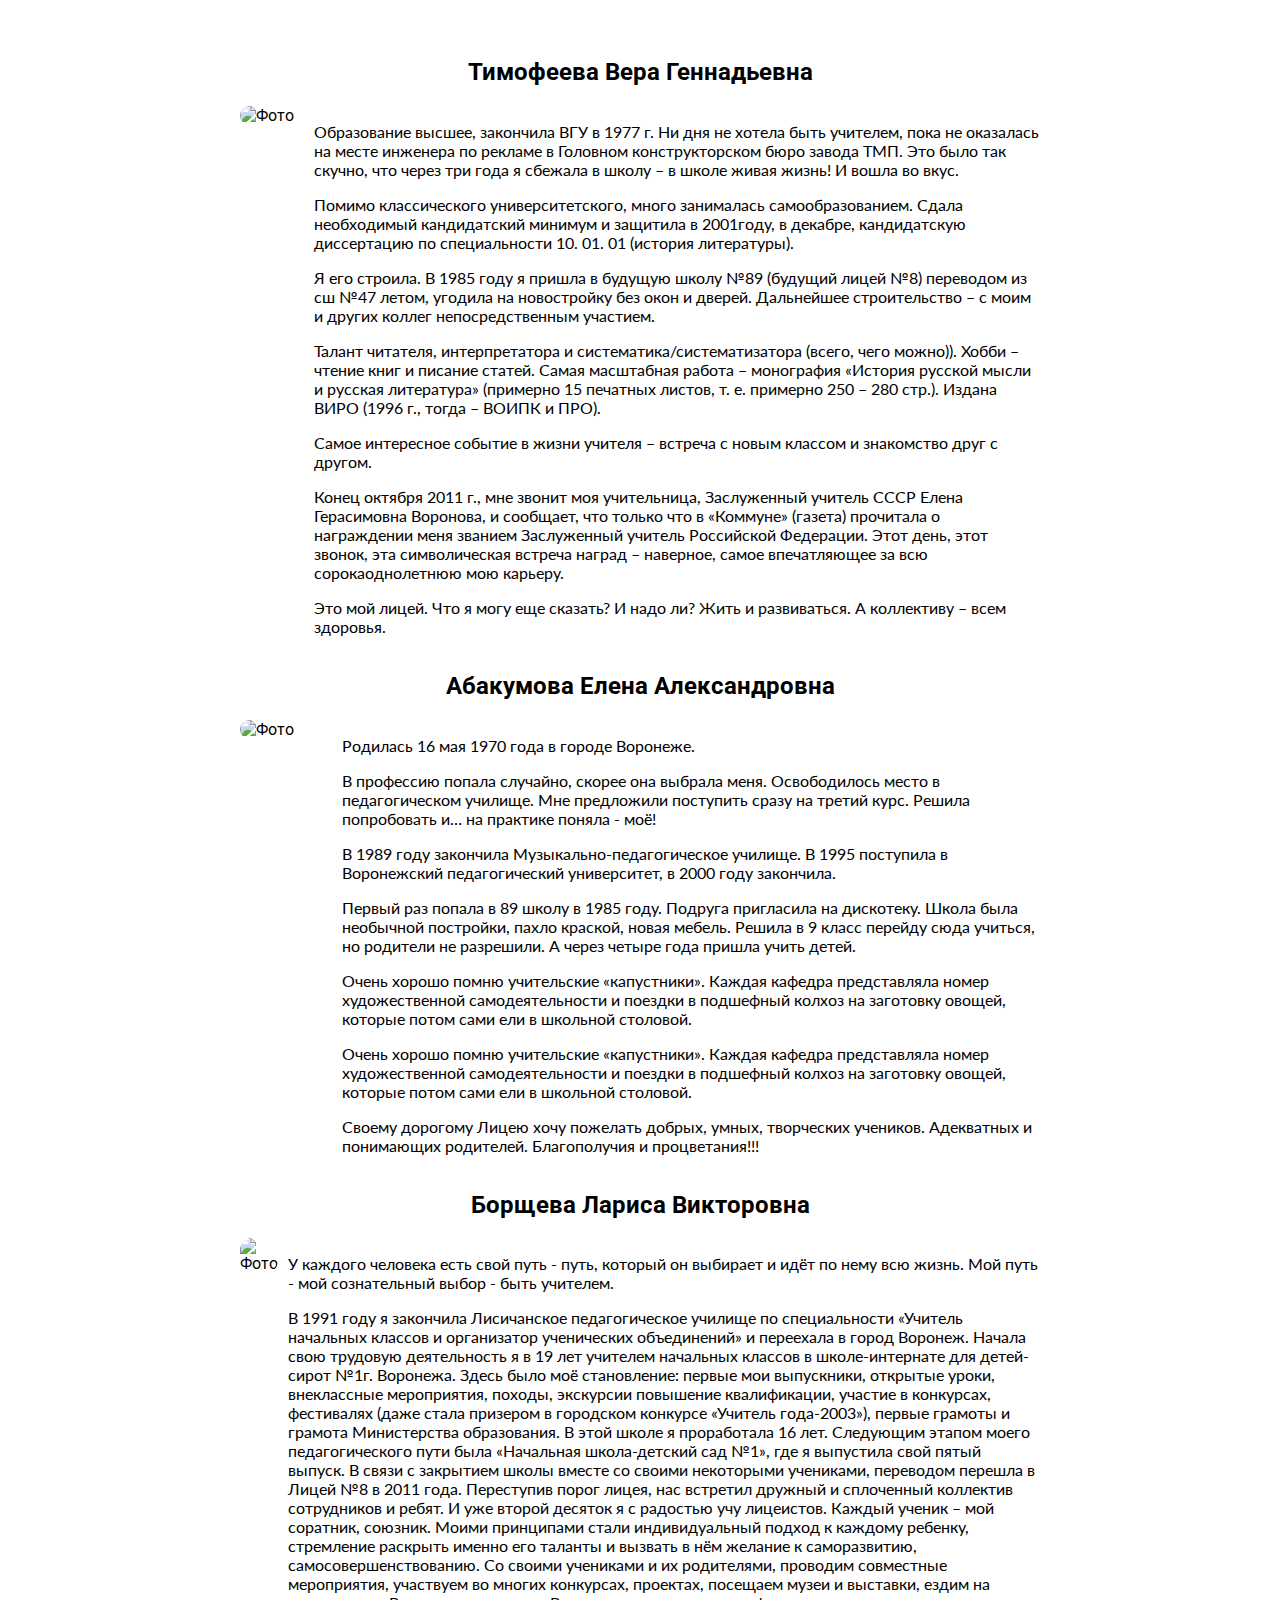
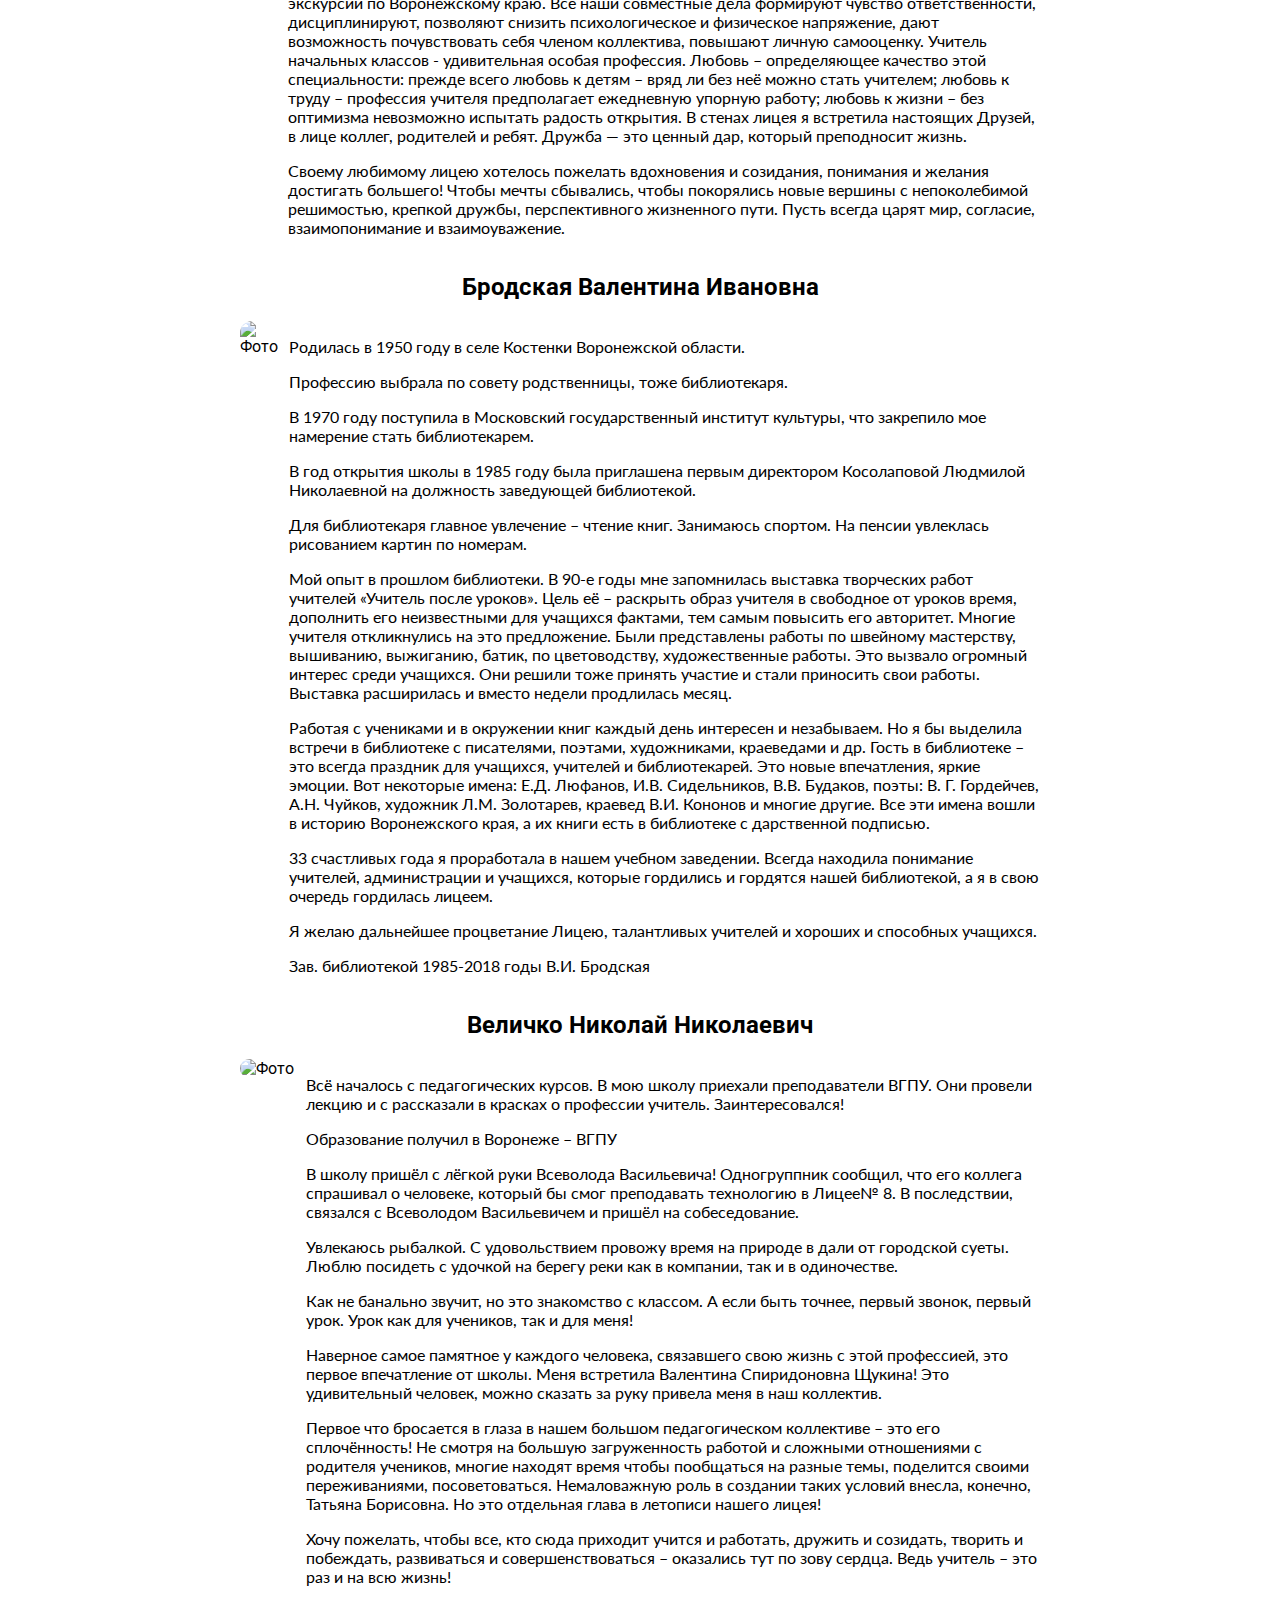
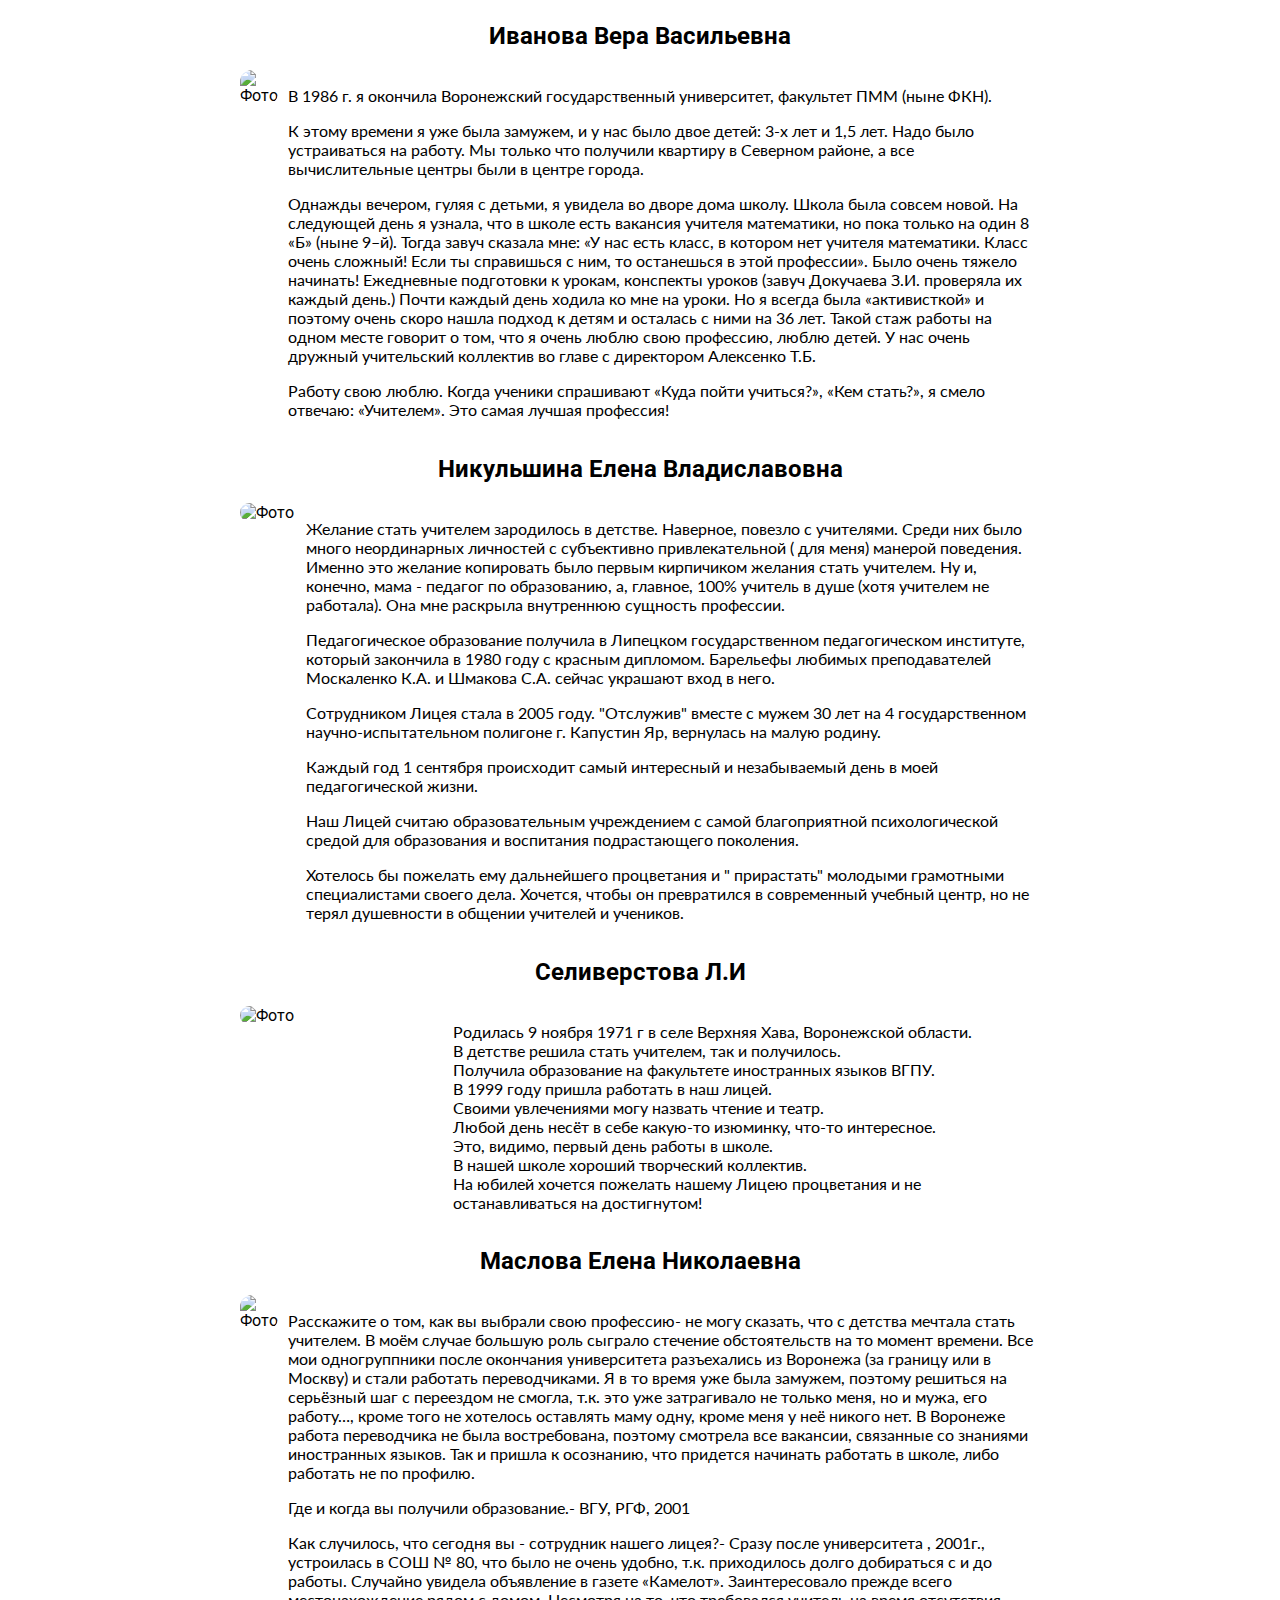
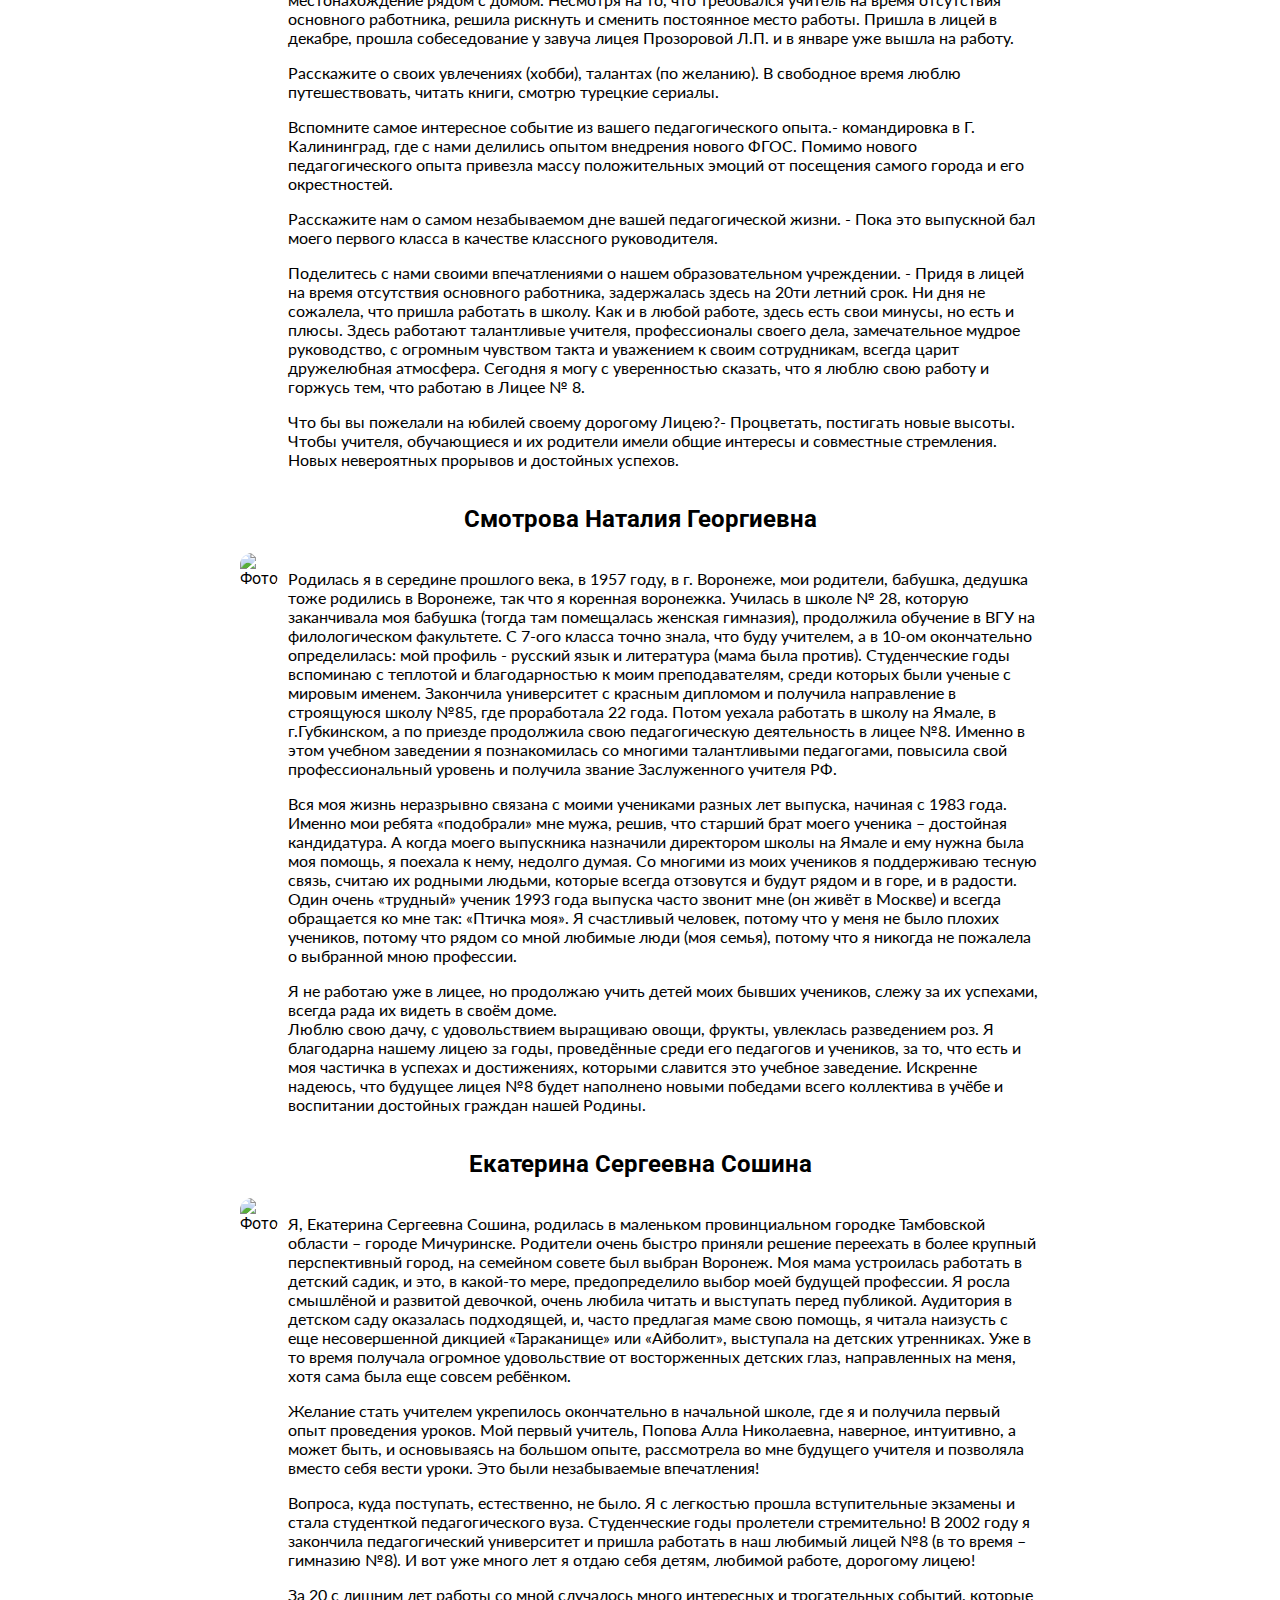
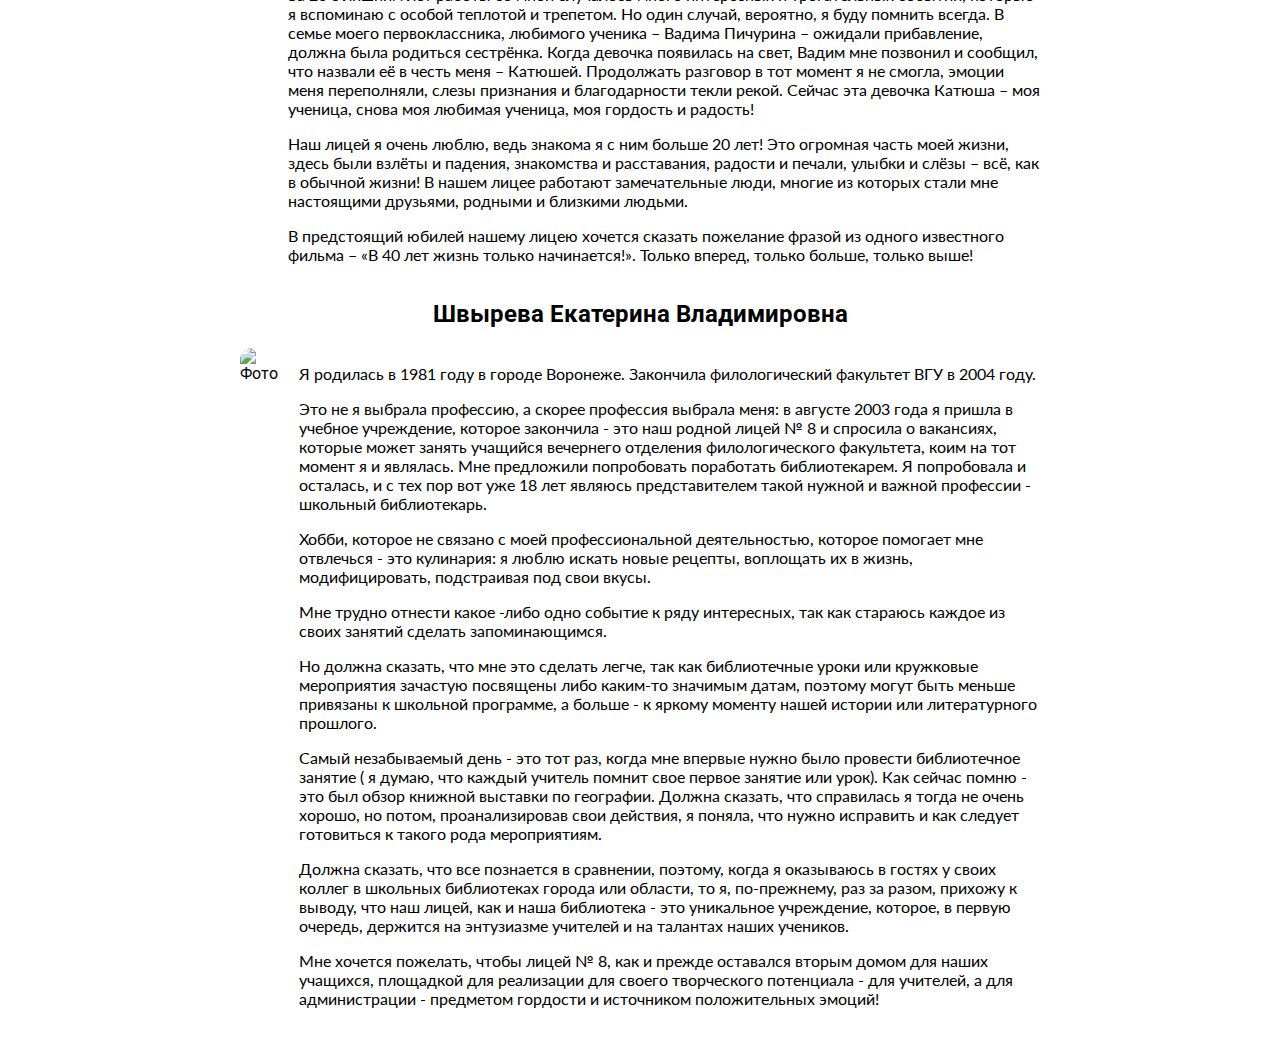
==== commit b4ce2fb9: "Add files via upload" ====
--- a/people.html
+++ b/people.html
@@ -6,6 +6,11 @@
     <meta name="viewport" content="width=device-width, initial-scale=1.0">
     <title>Document</title>
     <link rel="stylesheet" href="styles.css">
+
+    <link rel="preconnect" href="https://fonts.googleapis.com">
+    <link rel="preconnect" href="https://fonts.gstatic.com" crossorigin>
+    <link href="https://fonts.googleapis.com/css2?family=Lato:ital,wght@0,100;0,300;0,400;0,700;0,900;1,100;1,300;1,400;1,700;1,900&family=Roboto:ital,wght@0,100;0,300;0,400;0,500;0,700;0,900;1,100;1,300;1,400;1,500;1,700;1,900&display=swap" rel="stylesheet">
+  
 </head>
 
 <body>
--- a/styles.css
+++ b/styles.css
@@ -1,143 +1,79 @@
-* {
-    box-sizing: border-box;
-  }
-  
-  /* Set a background color */
-  body {
-    
-    font-family: Helvetica, sans-serif;
-  }
-  
-  /* The actual timeline (the vertical ruler) */
-  .timeline {
-    position: relative;
-    max-width: 1200px;
-    margin: 0 auto;
-    background-color: #474e5d;
-  }
-  
-  /* The actual timeline (the vertical ruler) */
-  .timeline::after {
-    content: '';
-    position: absolute;
-    width: 6px;
-    background-color: white;
-    top: 0;
-    bottom: 0;
-    left: 50%;
-    margin-left: -3px;
-  }
-  
-  /* Container around content */
-  .container {
-    padding: 10px 40px;
-    position: relative;
-    background-color: inherit;
-    width: 50%;
-  }
-  
-  /* The circles on the timeline */
-  .container::after {
-    content: '';
-    position: absolute;
-    width: 25px;
-    height: 25px;
-    right: -17px;
-    background-color: white;
-    border: 4px solid #FF9F55;
-    top: 15px;
-    border-radius: 50%;
-    z-index: 1;
-  }
-  
-  /* Place the container to the left */
-  .left {
-    left: 0;
-  }
-  
-  /* Place the container to the right */
-  .right {
-    left: 50%;
-  }
-  
-  /* Add arrows to the left container (pointing right) */
-  .left::before {
-    content: " ";
-    height: 0;
-    position: absolute;
-    top: 22px;
-    width: 0;
-    z-index: 1;
-    right: 30px;
-    border: medium solid white;
-    border-width: 10px 0 10px 10px;
-    border-color: transparent transparent transparent white;
-  }
-  
-  /* Add arrows to the right container (pointing left) */
-  .right::before {
-    content: " ";
-    height: 0;
-    position: absolute;
-    top: 22px;
-    width: 0;
-    z-index: 1;
-    left: 30px;
-    border: medium solid white;
-    border-width: 10px 10px 10px 0;
-    border-color: transparent white transparent transparent;
-  }
-  
-  /* Fix the circle for containers on the right side */
-  .right::after {
-    left: -16px;
-  }
-  
-  /* The actual content */
-  .content {
-    padding: 20px 30px;
-    background-color: white;
-    position: relative;
-    border-radius: 6px;
-  }
-  
-  /* Media queries - Responsive timeline on screens less than 600px wide */
-  @media screen and (max-width: 600px) {
-  /* Place the timelime to the left */
-    .timeline::after {
-      left: 31px;
-    }
-  
-  /* Full-width containers */
-    .container {
-      width: 100%;
-      padding-left: 70px;
-      padding-right: 25px;
-    }
-  
-  /* Make sure that all arrows are pointing leftwards */
-    .container::before {
-      left: 60px;
-      border: medium solid white;
-      border-width: 10px 10px 10px 0;
-      border-color: transparent white transparent transparent;
-    }
-  
-  /* Make sure all circles are at the same spot */
-    .left::after, .right::after {
-      left: 15px;
-    }
-  
-  /* Make all right containers behave like the left ones */
-    .right {
-      left: 0%;
-    }
-  }
+body {
+    font-family: "Roboto", sans-serif;
+}
+
+p {
+    font-family: "Lato", sans-serif;
+}
+
+
+.main {
+  max-width: 900px;
+  margin: 0 auto;
+  align-items: center;
+}
+
+
+
+.video-container {
+  max-width: 900px;
+  margin: 0 auto;
+}
+
+.video-container video {
+  width: 100%;
+  height: auto;
+}
 
 
 
 
 
+.about-container {
+    max-width: 900px; /* Изменено на 900px */
+    margin: 0 auto;
+    padding: 20px;
+  }
+  
+  .about-content {
+    display: flex;
+    flex-direction: row;
+    justify-content: space-between;
+    align-items: flex-start; /* Выравниваем элементы по верхнему краю */
+  }
+  
+  .about-text {
+    width: calc(50% - 10px); /* Вычисляем ширину текста (50% от родительского контейнера минус отступы) */
+  }
+  
+  .about-img {
+    max-width: calc(50% - 10px); /* Вычисляем максимальную ширину изображения (50% от родительского контейнера минус отступы) */
+    border-radius: 12px;
+  }
+  
+  @media screen and (max-width: 600px) {
+    .about-content {
+      flex-direction: column; /* Изменяем направление флексбокса на вертикальное */
+      align-items: flex-start; /* Выравниваем элементы слева */
+    }
+    
+    .about-text {
+      width: 100%; /* Растягиваем элемент текста на всю ширину родительского контейнера */
+    }
+  
+    .about-img {
+      max-width: calc(100% - 10px); /* Изменяем максимальную ширину изображения */
+    }
+  }
+  
+
+  .link-about-person {
+    text-align: center;
+  }
+
+.link-about-person, a {
+    text-decoration: none;
+}
 
 
 
